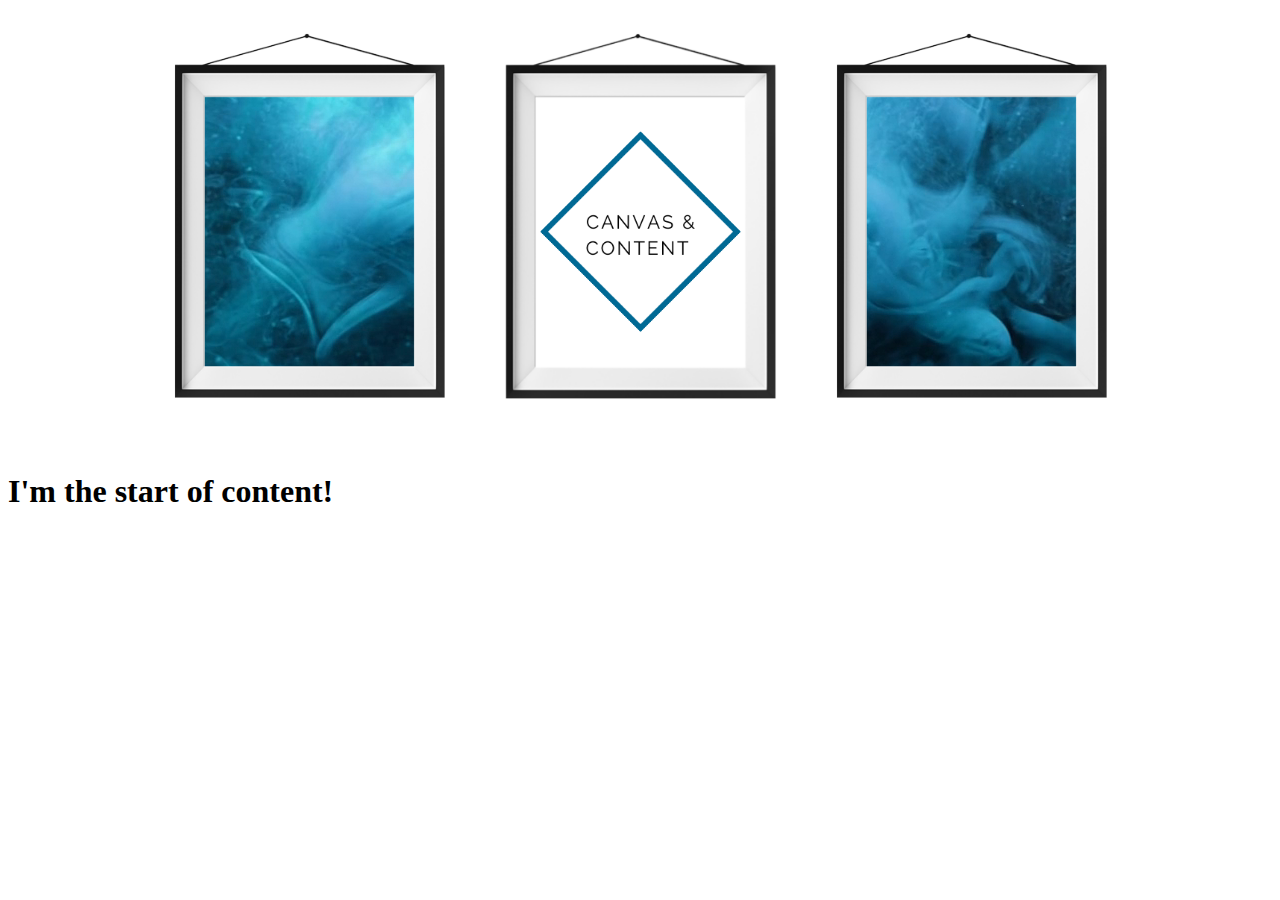
==== index.htm @ 30f0ba2b "Add files via upload" ====
<html>
    <head>
        <link  rel="stylesheet"  href="hero-flex.css" />
    </head>
    <body>
        <div class="hero-box mobile">
            <video autoplay muted loop class="video-content">
                <source src="hero_mobile.mp4" type="video/mp4">
            </video>
        </div>
        <div class="hero-box desktop">
            <div class="picture empty">
                <video autoplay muted loop class="video-content">
                    <source src="teal_smoke_1.mp4" type="video/mp4">
                </video>
            </div>
            <div class="picture logo"></div>
            <div class="picture empty">
                <video autoplay muted loop class="video-content">
                    <source src="teal_smoke_2.mp4" type="video/mp4">
                </video>
            </div>
        </div>
        <div>
            <h1>I'm the start of content!</h1>
        </div>
    </body>
</html>
---- hero-flex.css ----
.hero-box {
    padding: 0px;
    margin: 0px;
    width: 100%;
}
@media screen and (max-device-width: 480px)  {
    .hero-box.desktop {
        display:none !important;
    }
    .video-content {
        width: 100%;
        height: 100%; 
        overflow: hidden;
        object-fit: cover;
    }
}
@media screen and (min-device-width: 480px) {
    .hero-box.mobile {
        display:none !important;
    }
    .hero-box.desktop {
        display: flex;
        justify-content: center;
        min-width: 993px;    
    }
    .picture {
        position: relative;
        width: 331px;
        height: 444px;
    }
    .empty:after {
        content: '';
        display: block;
        background: url("hero_empty_frame.png") no-repeat top left transparent;
        width: 100%;
        height: 100%;
        left: 0px;
        top: 0px;
        position: absolute;
        z-index: 10;
    }
    .logo {
        background-image: url("hero_logo_frame.png");
        background-repeat: no-repeat;
        background-size: cover;
    }
    .video-content {
    /*    padding:59px 35px;*/
        position: absolute;
        top: 83px; /* Adjust top position */
        left: 55px; /* Adjust left position */
        z-index: 5;
    }
}
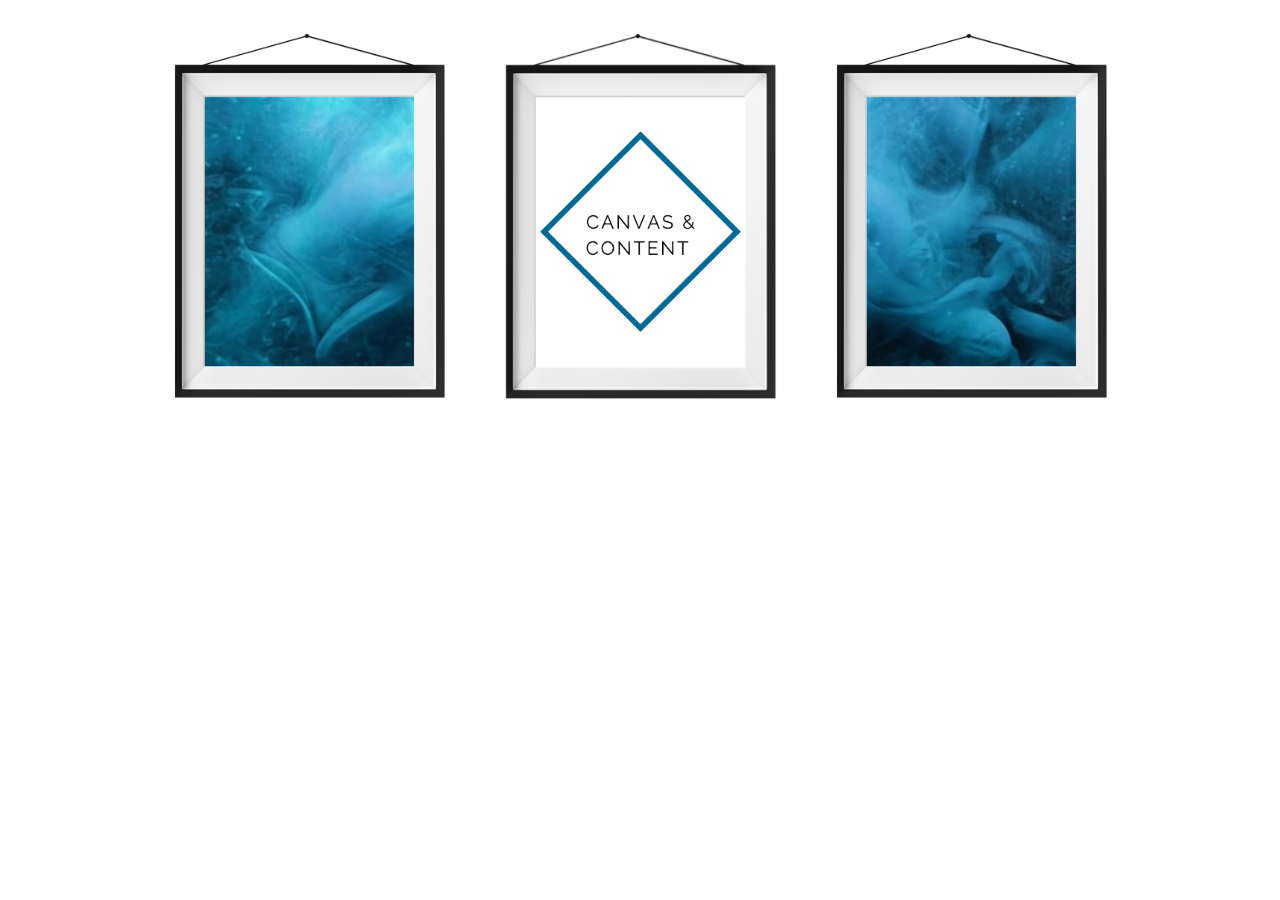
==== commit eeaf6df5: "Update index.htm" ====
--- a/index.htm
+++ b/index.htm
@@ -20,9 +20,6 @@
                     <source src="teal_smoke_2.mp4" type="video/mp4">
                 </video>
             </div>
-        </div>
-        <div>
-            <h1>I'm the start of content!</h1>
-        </div>
+        </div>        
     </body>
-</html>+</html>
